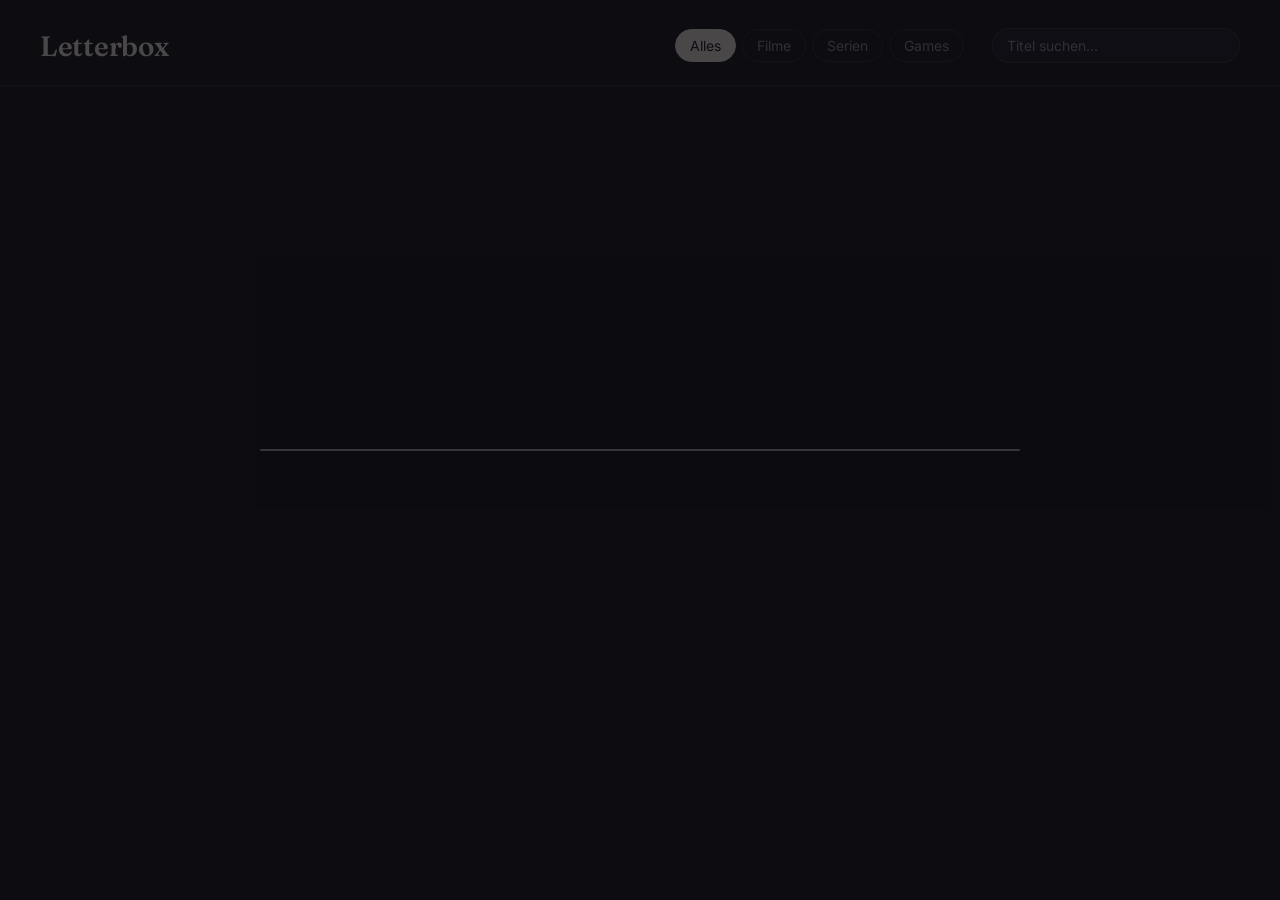
==== public/index.html @ 76443f06 "Add files via upload" ====
<!doctype html>
<html lang="de">
<head>
<meta charset="utf-8" />
<meta name="viewport" content="width=device-width, initial-scale=1" />
<title>Letterbox – unsere Sammlung</title>
<link rel="preconnect" href="https://fonts.googleapis.com" />
<link rel="preconnect" href="https://fonts.gstatic.com" crossorigin />
<link href="https://fonts.googleapis.com/css2?family=Fraunces:opsz,wght@9..144,400;9..144,600&family=Inter:wght@400;500;600&display=swap" rel="stylesheet" />
<link rel="stylesheet" href="style.css" />
</head>
<body>

<header class="site-head">
  <h1 class="wordmark">Letterbox</h1>
  <nav class="filters" id="filters">
    <button class="filter is-active" data-type="">Alles</button>
    <button class="filter" data-type="film">Filme</button>
    <button class="filter" data-type="serie">Serien</button>
    <button class="filter" data-type="game">Games</button>
  </nav>
  <input class="search" id="search" type="search" placeholder="Titel suchen…" />
</header>

<main>
  <p class="empty-state" id="empty-state" hidden>Noch nichts hier. Der Host muss erst was eintragen.</p>
  <div class="shelf" id="shelf"></div>
</main>

<!-- Detailansicht -->
<div class="overlay" id="overlay" hidden>
  <div class="ticket" id="ticket">
    <button class="close" id="close-overlay" aria-label="Schließen">✕</button>
    <div class="ticket-body" id="ticket-body"><!-- via JS gefüllt --></div>
  </div>
</div>

<script src="app.js"></script>
</body>
</html>
---- public/style.css ----
:root {
  --bg: #15141b;
  --surface: #1e1c26;
  --surface-2: #262432;
  --ink: #ede9e3;
  --muted: #9691a0;
  --line: rgba(237, 233, 227, 0.12);
  --accent: #d6a24c;
  --film: #d6a24c;
  --serie: #4fa6a0;
  --game: #8b7fe0;
}

* { box-sizing: border-box; }

body {
  margin: 0;
  background: var(--bg);
  color: var(--ink);
  font-family: "Inter", system-ui, sans-serif;
  -webkit-font-smoothing: antialiased;
}

a { color: inherit; }

/* ---------- Kopf ---------- */

.site-head {
  display: flex;
  align-items: center;
  gap: 28px;
  padding: 28px 40px 22px;
  border-bottom: 1px solid var(--line);
  flex-wrap: wrap;
}

.wordmark {
  font-family: "Fraunces", serif;
  font-weight: 600;
  font-size: 28px;
  letter-spacing: -0.01em;
  margin: 0;
  margin-right: auto;
}

.filters {
  display: flex;
  gap: 6px;
}

.filter {
  background: none;
  border: 1px solid var(--line);
  color: var(--muted);
  padding: 7px 14px;
  border-radius: 100px;
  font-family: inherit;
  font-size: 14px;
  cursor: pointer;
  transition: border-color 0.15s, color 0.15s;
}

.filter:hover { color: var(--ink); }

.filter.is-active {
  color: var(--bg);
  background: var(--ink);
  border-color: var(--ink);
}

.search {
  background: var(--surface);
  border: 1px solid var(--line);
  color: var(--ink);
  padding: 8px 14px;
  border-radius: 100px;
  font-family: inherit;
  font-size: 14px;
  min-width: 200px;
}

.search::placeholder { color: var(--muted); }

/* ---------- Regal / Grid ---------- */

main { padding: 32px 40px 80px; }

.empty-state {
  color: var(--muted);
  font-size: 15px;
  padding: 60px 0;
  text-align: center;
}

.shelf {
  display: grid;
  grid-template-columns: repeat(auto-fill, minmax(160px, 1fr));
  gap: 22px 18px;
}

.cover-card {
  cursor: pointer;
  border: none;
  background: none;
  padding: 0;
  text-align: left;
  color: inherit;
  font-family: inherit;
}

.cover-art {
  position: relative;
  aspect-ratio: 2 / 3;
  border-radius: 3px;
  background: var(--surface-2);
  overflow: hidden;
  clip-path: polygon(0 0, calc(100% - 14px) 0, 100% 14px, 100% 100%, 0 100%);
}

.cover-art img {
  width: 100%;
  height: 100%;
  object-fit: cover;
  display: block;
}

.cover-art .placeholder-initial {
  display: flex;
  align-items: center;
  justify-content: center;
  height: 100%;
  font-family: "Fraunces", serif;
  font-size: 42px;
  color: var(--muted);
}

.type-tag {
  position: absolute;
  top: 8px;
  left: 8px;
  width: 9px;
  height: 9px;
  border-radius: 50%;
}
.type-tag.film  { background: var(--film); }
.type-tag.serie { background: var(--serie); }
.type-tag.game  { background: var(--game); }

.host-stamp {
  position: absolute;
  bottom: 8px;
  right: 8px;
  background: rgba(21, 20, 27, 0.85);
  color: var(--accent);
  font-family: "Fraunces", serif;
  font-size: 13px;
  padding: 2px 7px;
  border-radius: 3px;
  border: 1px solid var(--accent);
}

.cover-meta { margin-top: 9px; }

.cover-meta .title {
  font-size: 14px;
  font-weight: 500;
  line-height: 1.3;
}

.cover-meta .sub {
  font-size: 12.5px;
  color: var(--muted);
  margin-top: 2px;
}

/* ---------- Detailansicht (Ticket) ---------- */

.overlay {
  position: fixed;
  inset: 0;
  background: rgba(10, 9, 13, 0.72);
  display: flex;
  align-items: center;
  justify-content: center;
  padding: 24px;
  z-index: 50;
}

.ticket {
  position: relative;
  width: min(760px, 100%);
  max-height: 88vh;
  overflow-y: auto;
  background: var(--surface);
  border-radius: 6px;
  border: 1px solid var(--line);
}

.close {
  position: absolute;
  top: 14px;
  right: 14px;
  background: var(--surface-2);
  border: none;
  color: var(--muted);
  width: 30px;
  height: 30px;
  border-radius: 50%;
  cursor: pointer;
  font-size: 15px;
  z-index: 2;
}
.close:hover { color: var(--ink); }

.ticket-body { padding: 0; }

.ticket-top {
  display: grid;
  grid-template-columns: 200px 1fr;
  gap: 26px;
  padding: 26px;
}

.ticket-cover {
  aspect-ratio: 2 / 3;
  border-radius: 3px;
  background: var(--surface-2);
  overflow: hidden;
}
.ticket-cover img { width: 100%; height: 100%; object-fit: cover; }

.ticket-title {
  font-family: "Fraunces", serif;
  font-size: 26px;
  font-weight: 600;
  margin: 0 0 4px;
  padding-right: 30px;
}

.ticket-sub {
  color: var(--muted);
  font-size: 13.5px;
  margin-bottom: 14px;
}

.ticket-desc {
  font-size: 14px;
  line-height: 1.55;
  color: var(--ink);
  margin-bottom: 18px;
}

.tear-line {
  border: none;
  border-top: 1px dashed var(--line);
  margin: 16px 0;
}

.verdicts {
  display: flex;
  gap: 22px;
  flex-wrap: wrap;
}

.verdict .label {
  font-size: 11.5px;
  color: var(--muted);
  margin-bottom: 3px;
}

.verdict .value {
  font-family: "Fraunces", serif;
  font-size: 22px;
}
.verdict.host .value { color: var(--accent); }

.actions {
  display: flex;
  align-items: center;
  gap: 14px;
  margin-top: 16px;
  flex-wrap: wrap;
}

.like-btn {
  border: 1px solid var(--line);
  background: none;
  color: var(--ink);
  padding: 8px 14px;
  border-radius: 100px;
  cursor: pointer;
  font-family: inherit;
  font-size: 14px;
}
.like-btn.is-liked {
  background: var(--ink);
  color: var(--bg);
  border-color: var(--ink);
}

.rate-row {
  display: flex;
  align-items: center;
  gap: 8px;
  font-size: 13.5px;
  color: var(--muted);
}

.rate-row select {
  background: var(--surface-2);
  color: var(--ink);
  border: 1px solid var(--line);
  border-radius: 6px;
  padding: 5px 8px;
  font-family: inherit;
}

/* ---------- Kommentare ---------- */

.comments {
  border-top: 1px solid var(--line);
  padding: 22px 26px 28px;
}

.comments h3 {
  font-family: "Fraunces", serif;
  font-weight: 600;
  font-size: 16px;
  margin: 0 0 14px;
}

.comment {
  padding: 10px 0;
  border-bottom: 1px solid var(--line);
}
.comment:last-child { border-bottom: none; }

.comment .who {
  font-size: 13.5px;
  font-weight: 500;
}
.comment .when {
  font-size: 12px;
  color: var(--muted);
  margin-left: 6px;
}
.comment p {
  margin: 4px 0 0;
  font-size: 14px;
  line-height: 1.5;
}

.comment-form {
  display: flex;
  flex-direction: column;
  gap: 8px;
  margin-top: 16px;
}

.comment-form input,
.comment-form textarea {
  background: var(--surface-2);
  border: 1px solid var(--line);
  color: var(--ink);
  border-radius: 6px;
  padding: 9px 12px;
  font-family: inherit;
  font-size: 14px;
  resize: vertical;
}

.comment-form button {
  align-self: flex-start;
  background: var(--accent);
  color: #221a0c;
  border: none;
  padding: 9px 18px;
  border-radius: 100px;
  font-family: inherit;
  font-weight: 500;
  cursor: pointer;
}

@media (max-width: 560px) {
  .site-head { padding: 20px 20px 16px; }
  main { padding: 22px 20px 60px; }
  .ticket-top { grid-template-columns: 1fr; }
  .ticket-cover { max-width: 160px; }
}

@media (prefers-reduced-motion: reduce) {
  * { transition: none !important; }
}
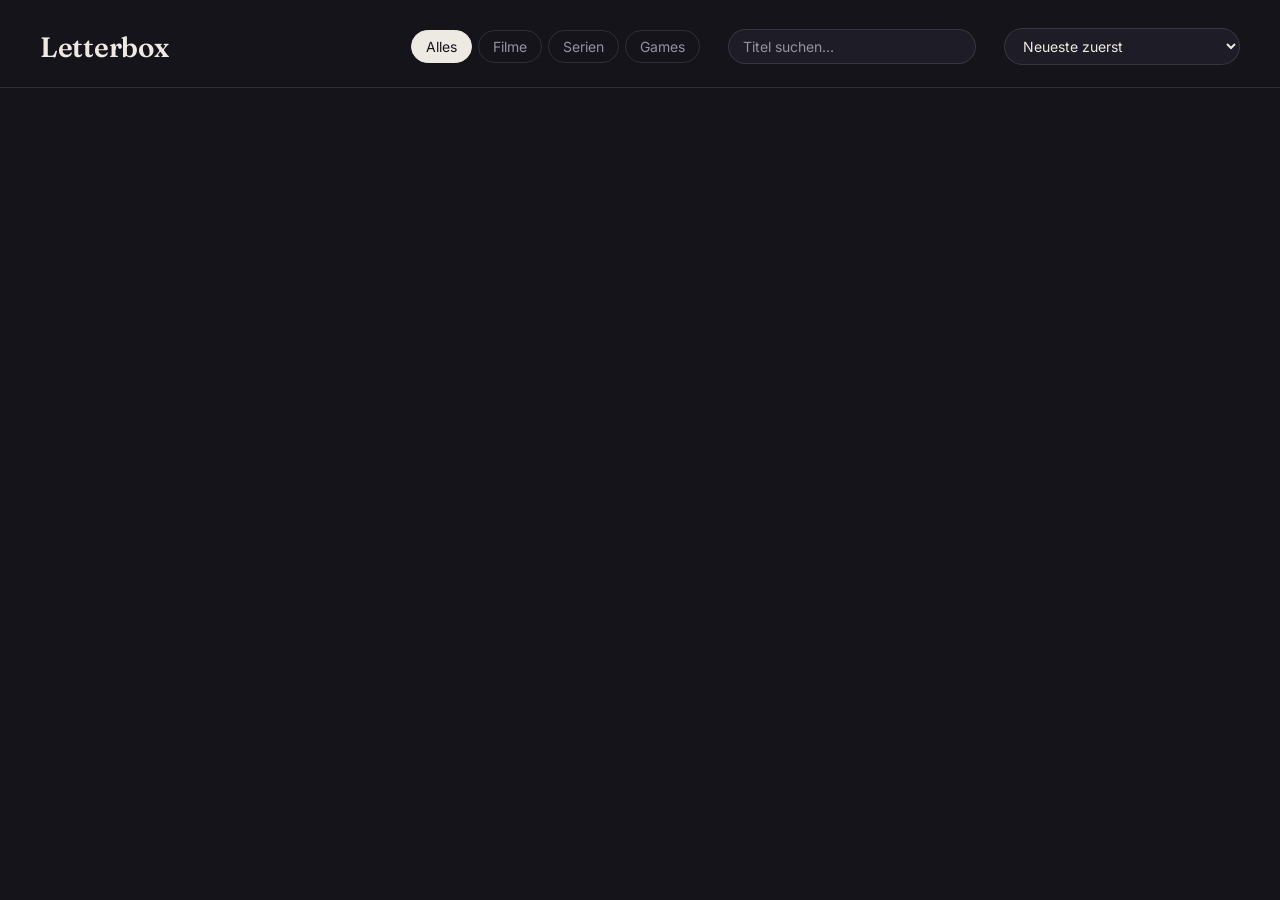
==== commit 64e433d7: "Add files via upload" ====
--- a/public/index.html
+++ b/public/index.html
@@ -20,6 +20,16 @@
     <button class="filter" data-type="game">Games</button>
   </nav>
   <input class="search" id="search" type="search" placeholder="Titel suchen…" />
+  <select class="sort" id="sort">
+    <option value="newest">Neueste zuerst</option>
+    <option value="oldest">Älteste zuerst</option>
+    <option value="title-asc">Titel A–Z</option>
+    <option value="title-desc">Titel Z–A</option>
+    <option value="year-desc">Erscheinungsjahr (neu → alt)</option>
+    <option value="year-asc">Erscheinungsjahr (alt → neu)</option>
+    <option value="rating">Bewertung (Besucher-Ø)</option>
+    <option value="likes">Beliebtheit (♥)</option>
+  </select>
 </header>
 
 <main>
--- a/public/style.css
+++ b/public/style.css
@@ -81,6 +81,17 @@
 
 .search::placeholder { color: var(--muted); }
 
+.sort {
+  background: var(--surface);
+  border: 1px solid var(--line);
+  color: var(--ink);
+  padding: 8px 14px;
+  border-radius: 100px;
+  font-family: inherit;
+  font-size: 14px;
+  cursor: pointer;
+}
+
 /* ---------- Regal / Grid ---------- */
 
 main { padding: 32px 40px 80px; }
@@ -186,6 +197,10 @@
   z-index: 50;
 }
 
+.overlay[hidden] {
+  display: none;
+}
+
 .ticket {
   position: relative;
   width: min(760px, 100%);
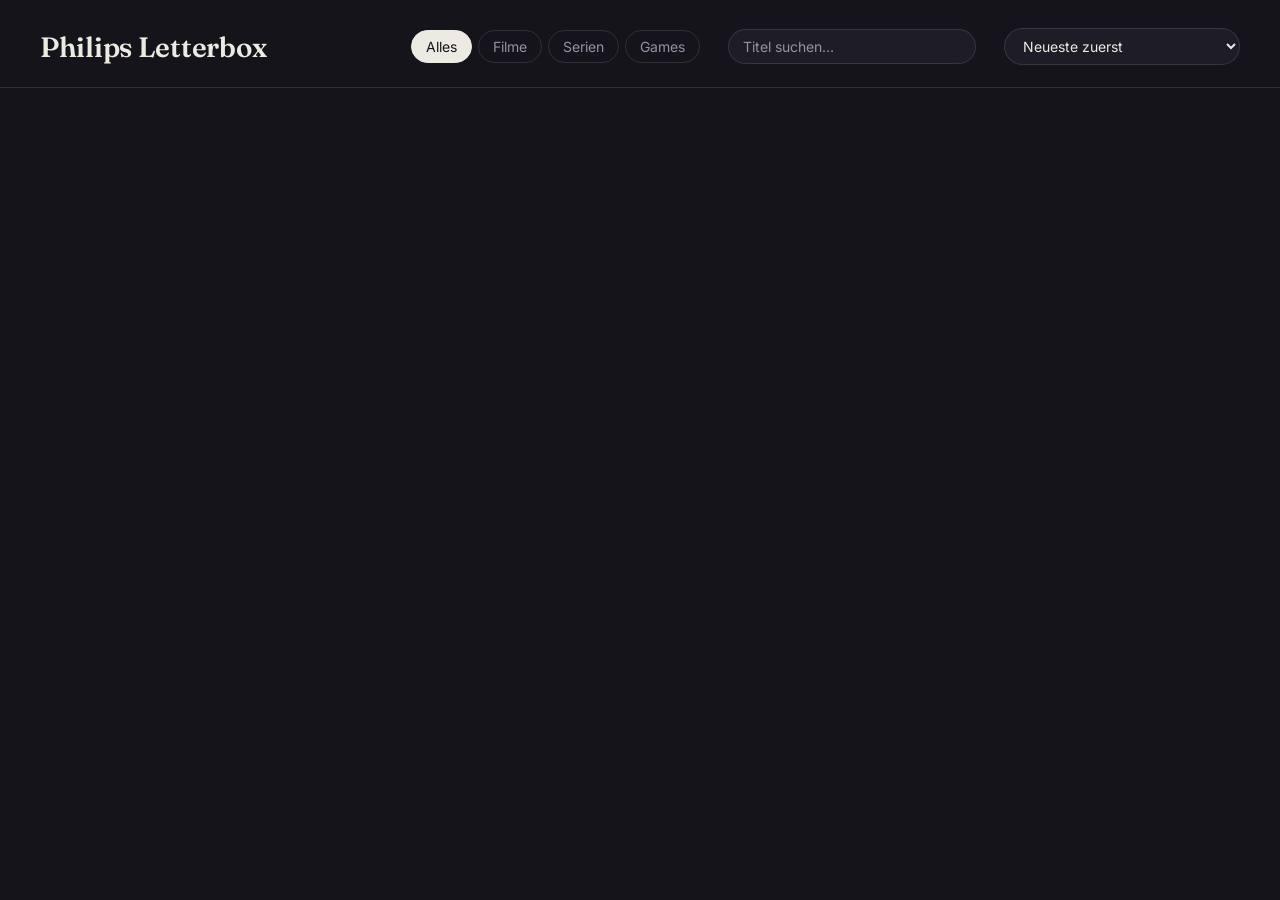
==== commit ce2fa56e: "Add files via upload" ====
--- a/public/index.html
+++ b/public/index.html
@@ -3,7 +3,7 @@
 <head>
 <meta charset="utf-8" />
 <meta name="viewport" content="width=device-width, initial-scale=1" />
-<title>Letterbox – unsere Sammlung</title>
+<title>Philips Letterbox</title>
 <link rel="preconnect" href="https://fonts.googleapis.com" />
 <link rel="preconnect" href="https://fonts.gstatic.com" crossorigin />
 <link href="https://fonts.googleapis.com/css2?family=Fraunces:opsz,wght@9..144,400;9..144,600&family=Inter:wght@400;500;600&display=swap" rel="stylesheet" />
@@ -12,7 +12,7 @@
 <body>
 
 <header class="site-head">
-  <h1 class="wordmark">Letterbox</h1>
+  <h1 class="wordmark">Philips Letterbox</h1>
   <nav class="filters" id="filters">
     <button class="filter is-active" data-type="">Alles</button>
     <button class="filter" data-type="film">Filme</button>
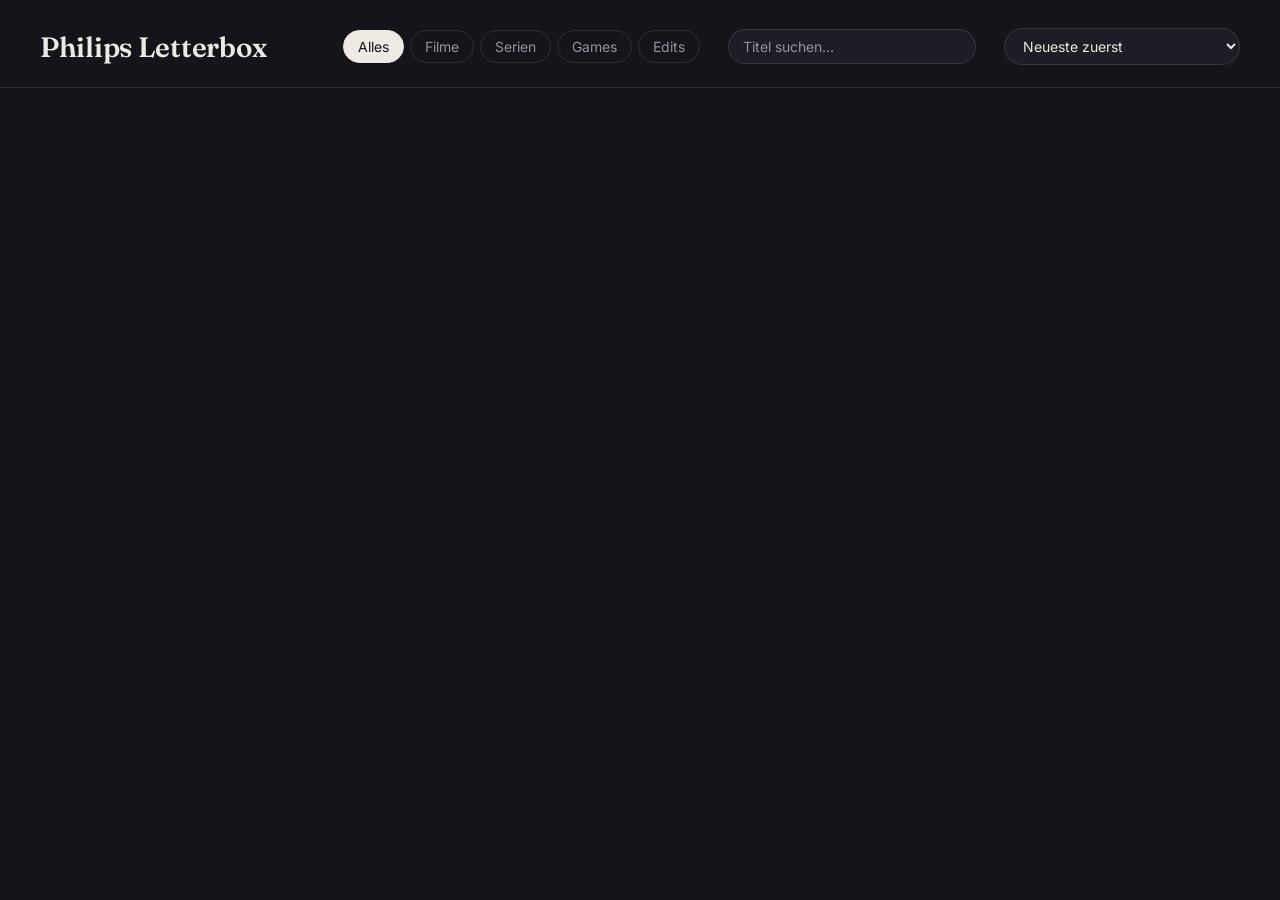
==== commit f1d0c760: "Add files via upload" ====
--- a/public/index.html
+++ b/public/index.html
@@ -18,6 +18,7 @@
     <button class="filter" data-type="film">Filme</button>
     <button class="filter" data-type="serie">Serien</button>
     <button class="filter" data-type="game">Games</button>
+    <button class="filter" data-type="edit">Edits</button>
   </nav>
   <input class="search" id="search" type="search" placeholder="Titel suchen…" />
   <select class="sort" id="sort">
--- a/public/style.css
+++ b/public/style.css
@@ -9,6 +9,7 @@
   --film: #d6a24c;
   --serie: #4fa6a0;
   --game: #8b7fe0;
+  --edit: #d9667a;
 }
 
 * { box-sizing: border-box; }
@@ -106,7 +107,8 @@
 .shelf {
   display: grid;
   grid-template-columns: repeat(auto-fill, minmax(160px, 1fr));
-  gap: 22px 18px;
+  gap: 28px 20px;
+  align-items: start;
 }
 
 .cover-card {
@@ -156,6 +158,30 @@
 .type-tag.film  { background: var(--film); }
 .type-tag.serie { background: var(--serie); }
 .type-tag.game  { background: var(--game); }
+.type-tag.edit  { background: var(--edit); }
+
+/* Edits: breitere Karte im 16:9-Format mit Play-Symbol */
+.cover-card.is-edit { grid-column: span 2; }
+.cover-card.is-edit .cover-art { aspect-ratio: 16 / 9; }
+
+.play-badge {
+  position: absolute;
+  top: 50%;
+  left: 50%;
+  transform: translate(-50%, -50%);
+  width: 46px;
+  height: 46px;
+  border-radius: 50%;
+  background: rgba(21, 20, 27, 0.72);
+  border: 1px solid rgba(237, 233, 227, 0.5);
+  color: var(--ink);
+  display: flex;
+  align-items: center;
+  justify-content: center;
+  font-size: 16px;
+  padding-left: 3px;
+  pointer-events: none;
+}
 
 .host-stamp {
   position: absolute;
@@ -170,18 +196,23 @@
   border: 1px solid var(--accent);
 }
 
-.cover-meta { margin-top: 9px; }
+.cover-meta { margin-top: 11px; }
 
 .cover-meta .title {
   font-size: 14px;
   font-weight: 500;
   line-height: 1.3;
+  min-height: 2.6em;
+  display: -webkit-box;
+  -webkit-line-clamp: 2;
+  -webkit-box-orient: vertical;
+  overflow: hidden;
 }
 
 .cover-meta .sub {
   font-size: 12.5px;
   color: var(--muted);
-  margin-top: 2px;
+  margin-top: 5px;
 }
 
 /* ---------- Detailansicht (Ticket) ---------- */
@@ -229,6 +260,18 @@
 
 .ticket-body { padding: 0; }
 
+.ticket-video {
+  background: #000;
+  border-radius: 6px 6px 0 0;
+}
+.ticket-video video {
+  display: block;
+  width: 100%;
+  max-height: 62vh;
+  background: #000;
+}
+.ticket-top.no-cover { grid-template-columns: 1fr; }
+
 .ticket-top {
   display: grid;
   grid-template-columns: 200px 1fr;
@@ -403,6 +446,11 @@
   .ticket-cover { max-width: 160px; }
 }
 
+/* sehr schmale Bildschirme: Edit-Karte nicht breiter als eine Spalte */
+@media (max-width: 360px) {
+  .cover-card.is-edit { grid-column: auto; }
+}
+
 @media (prefers-reduced-motion: reduce) {
   * { transition: none !important; }
 }
